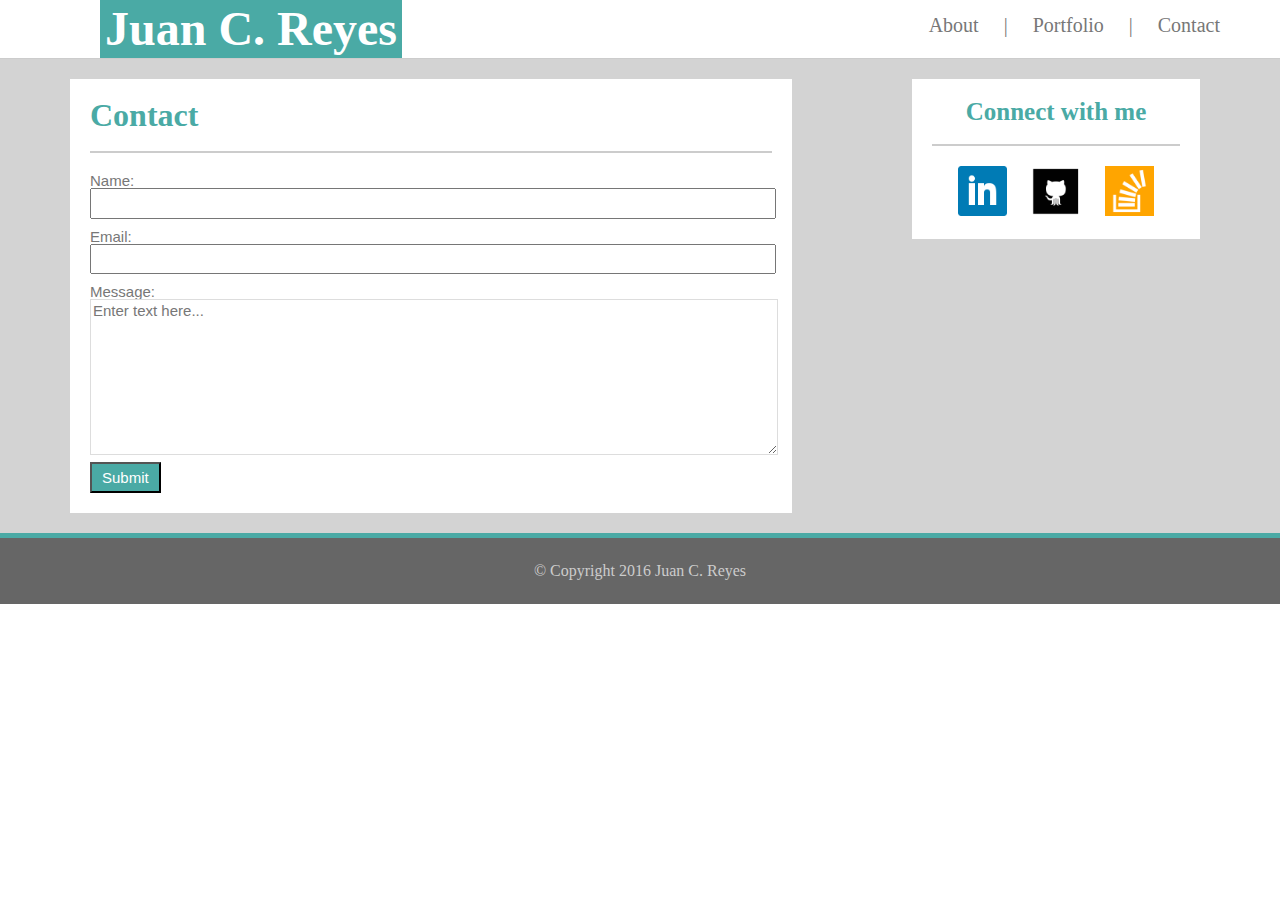
==== contact.html @ 5cafbac5 "pushing sit to github" ====
<!DOCTYPE html>
<html>
	<head>
		<meta charset="utf-8">
		<link rel="stylesheet" type="text/css" href="css/reset.css">
		<link rel="stylesheet" type="text/css" href="css/style.css">

		<title>Juan C. Reyes</title>
	</head>

	<body>
		<div id="header">
			<div><h1>Juan C. Reyes</h1></div>
			<ul>
				<li><a href="index.html">About</a></li>
				<li> | </li>
				<li><a href="portfolio.html">Portfolio</a></li>
				<li> | </li>
				<li><a href="contact.html">Contact</a></li>
			</ul>
		</div>
	
		<div id="main">
			<div id= "content">
				<h2>Contact</h2>
				<div class="breakLine"></div>
				<form>
					Name: <br>
					<input class="formInputs" type="text" name="Name">
					<br>
					Email: <br>
					<input class="formInputs" type="text" name="Email">
					<br>
					Message: <br>
					<textarea rows="4" cols="50" name="comment" form="usrform">Enter text here...</textarea>
					<br>
					<input id="submit" type="submit" value="Submit">
				</form>
			</div>

			<div id="links">
				<h2>Connect with me</h2>
				<div class="breakLine"></div>
				<ul>
					<li><img src="images/linkedin.png" alt="Linkedin"></li>
					<li><img src="images/github.png" alt="GitHub"></li>
					<li><img src="images/stackoverflow.png" alt="Stack"></li>
				</ul>
			</div>
		</div>

		<div id="footer">
			<h4>© Copyright 2016 Juan C. Reyes</h4>
		</div>

	</body>

</html>
---- css/style.css ----
/* 		header 		*/

/* fonts */
h1, h2, h3 {
	font-family: 'Georgia', Times, Times New Roman, serif;
}

h1 { color: white; }

h2 { color: #4aaaa5 }

h4 { color: #cccccc; }

p, form, textarea {
	font-family: 'Arial', 'Helvetica Neue', Helvetica, sans-serif;
	color: #777777;
}

#header {
	background-color: #ffffff;
	border-bottom: 1px solid #cccccc;
	overflow: auto;
}

#header div {
	float: left;
	height: 100%;
	margin-left: 100px;
	background-color: #4aaaa5;
}

#header h1 {
	font-size: 3em;
	font-weight: bold;
	color: white;
	padding: 5px;
}

#header ul {
	font-size: 20px;
	float: right;
	margin: 15px 50px 0px 0px;
}

li {
	color: #777777;
	display: inline;
	padding: 10px;
}

li a:link {
	text-decoration: none;
	color: #777777;
}

li a:visited {
	color: #777777;
	text-decoration: none;
}

li a:hover { color: blue; }

/* 		main 		*/
#main {
	overflow: auto;
	background-color: lightgrey;
	padding: 20px;
}

#main h2 { 
	font-weight: bold;
}

#content {
	float: left;
	width: 40%;
	padding: 20px;
	margin-left: 50px;
	width: 55%;
	background-color: #ffffff;
}

#content h2 {
	font-size: 32px;
}

form {
	font-size: 15px;
}

form input {
	color: grey;
	padding: 0px;
}

.formInputs {
	width: 100%;
	height: 2em;
	margin-bottom: 10px;
}

textarea {
	font-size: 15px;
	width: 100%;
	height: 10em;
	border-color: #dddddd;
}

#submit {
	font-size: 15px;
	padding: 5px 10px 5px 10px;
	margin-top: 5px;
	color: white;
	background-color: #4aaaa5;
}

#links h2 {
	font-size: 25px;
}

.breakLine { border: 1px solid #cccccc; margin: 20px 0px 20px 0px;}

#profilePic { 
	padding-right: 10px;
	float: left;
	height: 10em;
	width: 10em;
}

#meme {
	word-spacing: 3px;
	line-height: 1.5em;
}

#apps {
	margin-left: 0px;
	margin-right: auto;
}

.floating-box {
	display: inline-block;
	padding: 15px;
	z-index: 0px;
	position: relative;
}

.floating-box a {  }

.floating-box div {
	position: absolute;
	text-align: center;
	top: calc(150px - 20px);
	width: 250px;
	background-color: #4aaaa5;
}

.floating-box h1 {
	font-size: 32px;
}

.floating-box img {
	width: 250px;
	height: 150px;
}

#links {
	text-align: center;
	float: right;
	padding: 20px;
	width: 20%;
	margin-right: 60px;
	background-color: #ffffff;
}

#links h3 {
	padding-bottom: 20px;
}

#links img {
	height: 20%;
	width: 20%;
}

/* 		footer 		*/
#footer {
	border-top: 5px solid #4aaaa5;
	background-color: #666666;
	padding: 25px;
}

#footer h4 {
	text-align: center;
}
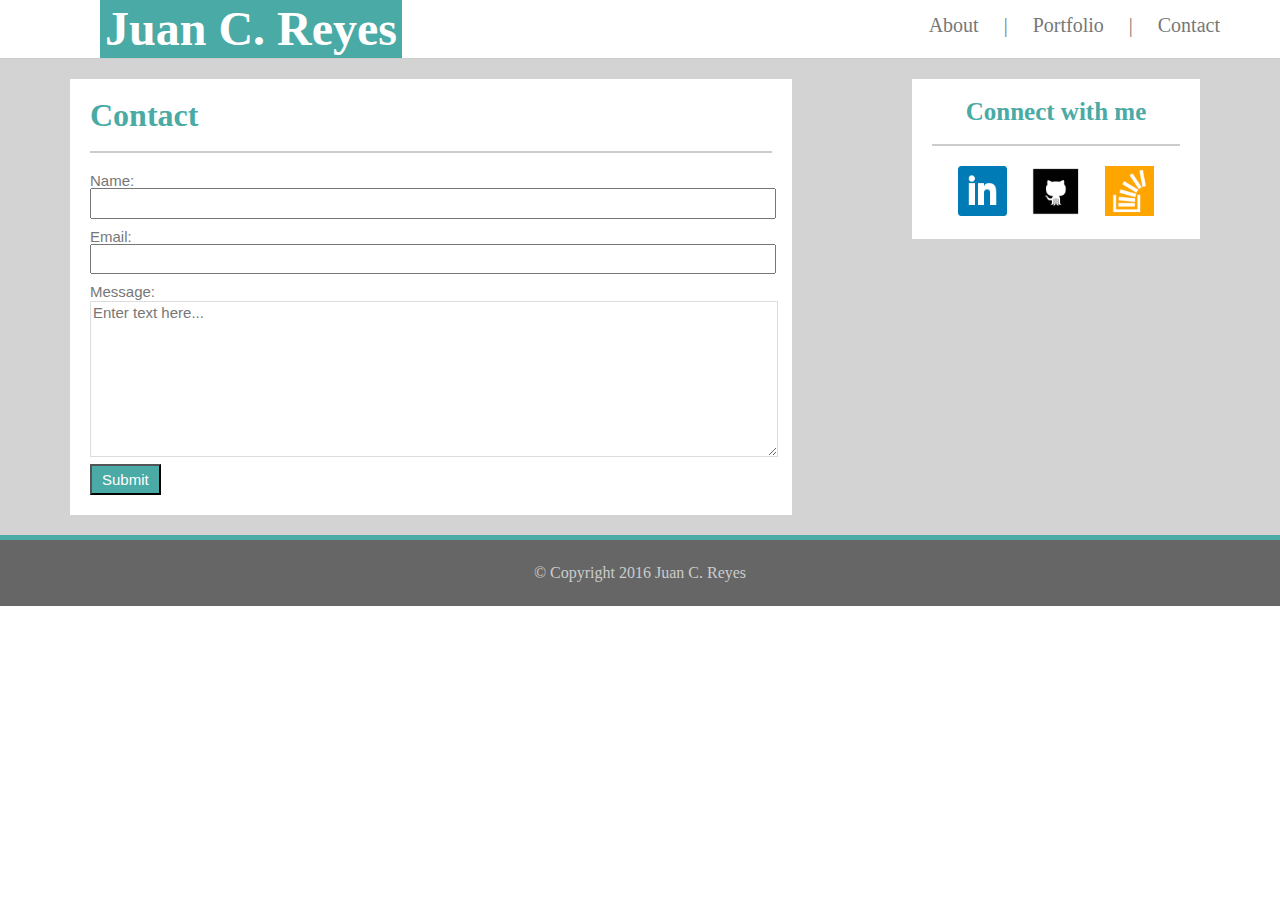
==== commit d94788aa: "link images added address" ====
--- a/contact.html
+++ b/contact.html
@@ -42,9 +42,15 @@
 				<h2>Connect with me</h2>
 				<div class="breakLine"></div>
 				<ul>
-					<li><img src="images/linkedin.png" alt="Linkedin"></li>
-					<li><img src="images/github.png" alt="GitHub"></li>
-					<li><img src="images/stackoverflow.png" alt="Stack"></li>
+					<li>
+						<a href="https://www.linkedin.com/in/juan-c-reyes"><img src="images/linkedin.png" alt="Linkedin"></a>
+					</li>
+					<li>
+						<a href="https://github.com/cookies4u"><img src="images/github.png" alt="GitHub"></a>
+					</li>
+					<li>
+						<a href="http://stackoverflow.com/users/7282990/juan-reyes"><img src="images/stackoverflow.png" alt="Stack"></a>
+					</li>
 				</ul>
 			</div>
 		</div>
--- a/css/style.css
+++ b/css/style.css
@@ -103,6 +103,7 @@
 	font-size: 15px;
 	width: 100%;
 	height: 10em;
+	margin-top: 1.5px;
 	border-color: #dddddd;
 }
 
@@ -127,7 +128,7 @@
 	width: 10em;
 }
 
-#meme {
+#aboutMeInfo {
 	word-spacing: 3px;
 	line-height: 1.5em;
 }
